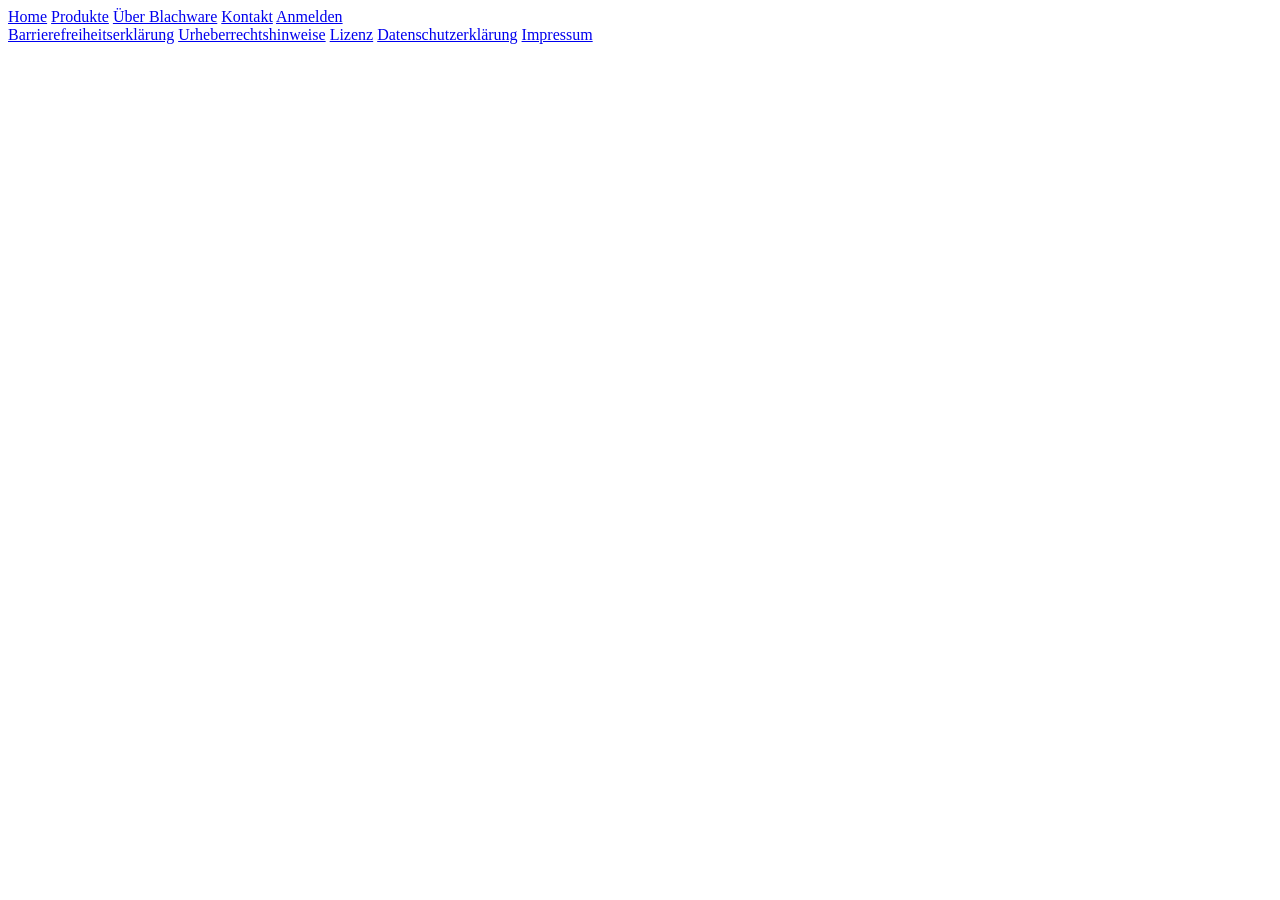
==== aboutus.html @ 96d6d2aa "Add files via upload" ====
<!DOCTYPE html>
<html lang="en">
<head>
    <meta charset="UTF-8">
    <meta name="viewport" content="width=device-width, initial-scale=1.0">
    <title>Blachware Webshop</title>
    <div id="header"></div>
</head>
<script async src="header.js"></script>  
<body>


    <div id="footer"></div>
</body>
</html>
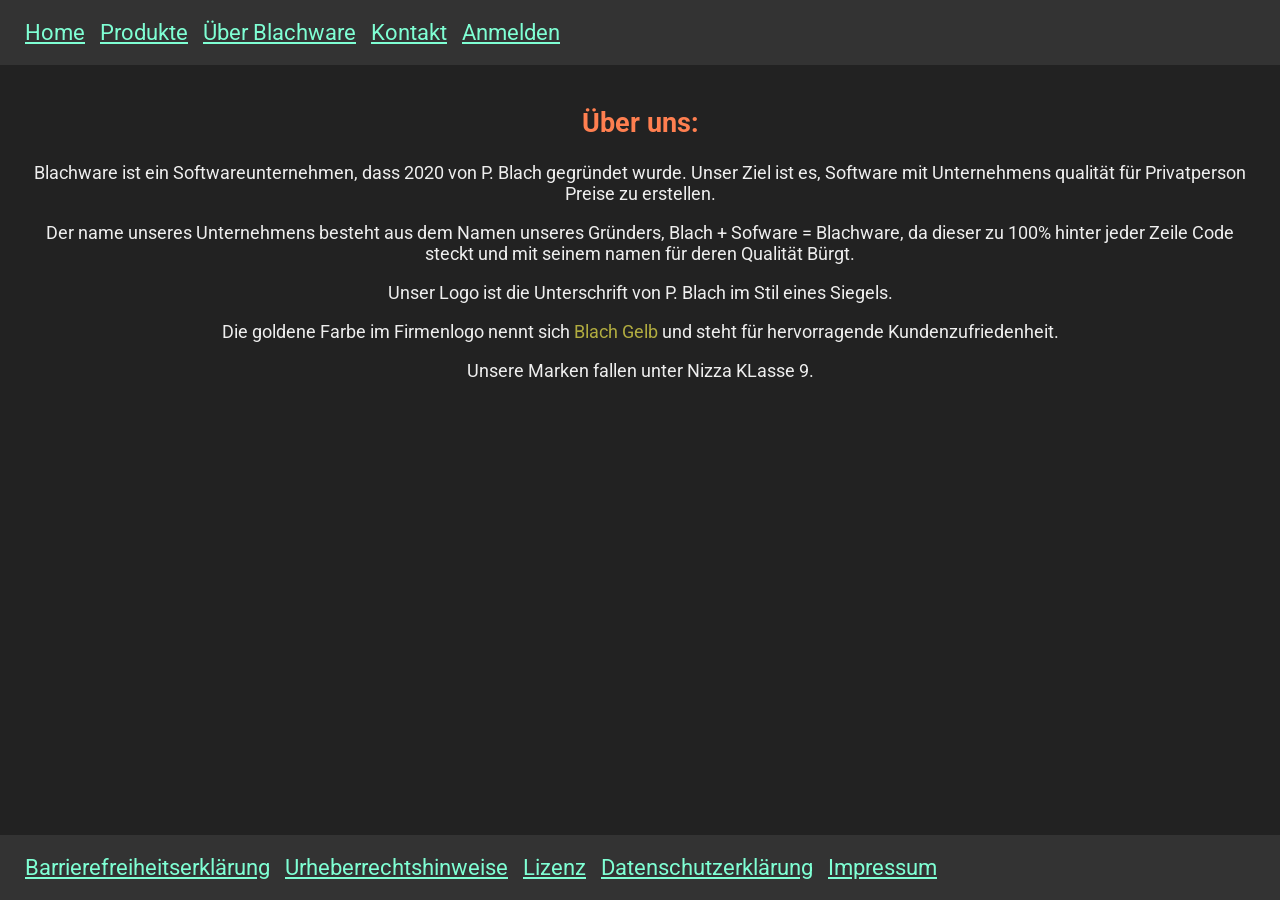
==== commit e43e8cf2: "Add files via upload" ====
--- a/aboutus.html
+++ b/aboutus.html
@@ -4,12 +4,20 @@
     <meta charset="UTF-8">
     <meta name="viewport" content="width=device-width, initial-scale=1.0">
     <title>Blachware Webshop</title>
+    <link rel="stylesheet" href="styles.css">
     <div id="header"></div>
 </head>
 <script async src="header.js"></script>  
 <body>
-
-
+    <div id="content">
+        <h2 style="color: coral;">Über uns:</h2>
+        <p>Blachware ist ein Softwareunternehmen, dass 2020 von P. Blach gegründet wurde. Unser Ziel ist es, Software mit Unternehmens qualität für Privatperson Preise zu erstellen.</p>
+        <p>Der name unseres Unternehmens besteht aus dem Namen unseres Gründers, Blach + Sofware = Blachware, da dieser zu 100% hinter jeder Zeile Code steckt und mit seinem namen für deren Qualität Bürgt.</p>
+        <p>Unser Logo ist die Unterschrift von P. Blach im Stil eines Siegels.</p>
+        <p>Die goldene Farbe im Firmenlogo nennt sich <span style="color: #B1AC40;">Blach Gelb</span> und steht für hervorragende Kundenzufriedenheit.</p>
+        <p>Unsere Marken fallen unter Nizza KLasse 9.</p>
+    </div>
+    
     <div id="footer"></div>
 </body>
 </html>
--- a/styles.css
+++ b/styles.css
@@ -0,0 +1,68 @@
+@import url(https://fonts.googleapis.com/css?family=Roboto); selector { font-family: "roboto"; } 
+
+body {
+    background-color: #222;
+    color: #eee;
+    font-family: roboto;
+    min-height: 100vh;
+    margin: 0;
+    display: grid;
+    grid-template-rows: auto 1fr auto;
+    font-size: large;
+}
+
+a {
+    color: aquamarine;
+}
+
+#content {
+    padding: 20px;
+    align-items: center;
+    text-align: center;
+}
+
+h1{
+    font-size: 100px;
+}
+
+#header {
+    font-size: larger;
+    background-color: #333;
+    padding: 20px;
+
+}
+
+#header a {
+    margin: 0 5px 0 5px
+}
+
+#footer a {
+    margin: 0 5px 0 5px
+}
+
+#footer {
+    font-size: larger;
+    background-color: #333;
+    padding: 20px;
+}
+
+button {
+    color: #ffffff;
+    background-color: green;
+    border-radius: 15px;
+    border: none;
+    cursor: pointer;
+    width: auto;
+    height: auto;
+    font-size: 20px;
+    padding: 15px;
+}
+
+button:hover {
+    background-color: darkgreen;
+    color: #E0E5E2;
+}
+
+button:active {
+    transform: translateY(10px);
+}
